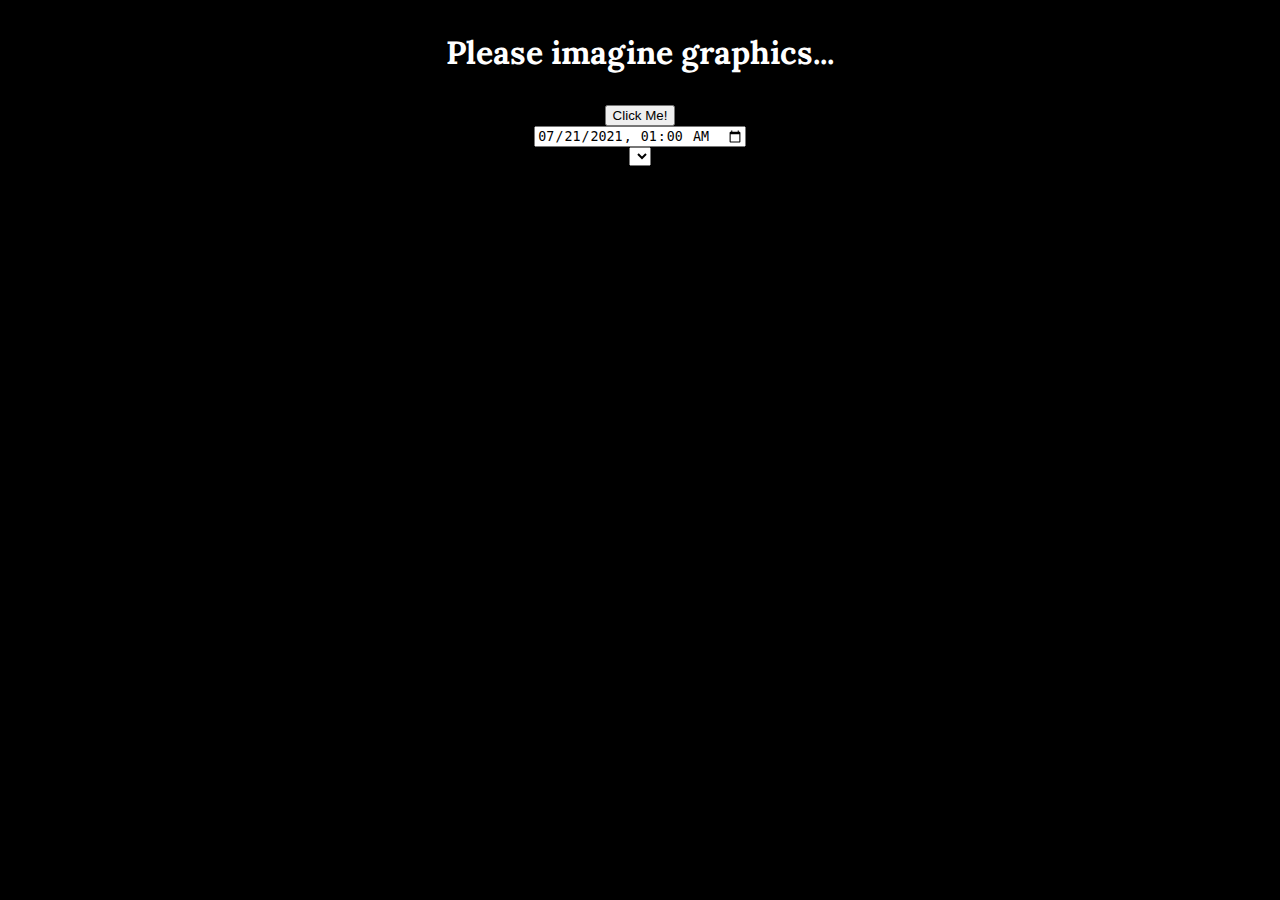
==== index.html @ 4fb52326 "Fixes weird --> in slynth" ====
<!DOCTYPE html>
<html>
<head>
	<title>Slynthesizer</title>
	<!-- <link rel="shortcut icon" href="/favicon.ico"> <!-- need favicon.ico --> 
	<script src="https://ajax.googleapis.com/ajax/libs/jquery/3.5.1/jquery.min.js"></script>
	<script src='blaseballTools.js' defer></script>
	<script src='blaseballFeed.js' defer></script>
	<script src='https://tonejs.github.io/build/Tone.js'></script>
    <link href="https://fonts.googleapis.com/css2?family=Lora:wght@400;700&family=Open+Sans:wght@400;700&display=swap" rel="stylesheet">
	<link rel="stylesheet" href="css/squid.css">
	<meta name="viewport" content="width=device-width, initial-scale=1.0">
</head>
<body style="background-color:#000000;"> 
	
	<div id="titleContent">
		<p>Please imagine graphics...</p>
	</div>
	<center>
		<button type="button" id = "startButton">Click Me!</button>
		<br>
		<!-- <label for="startTime">Enter a time:</label> -->
		<input type="datetime-local" id="startTime" name="startTime" value="2021-07-21T01:00">
		<br>
		<!-- <label for="games">Choose a game:</label> -->

		<select name="games" id="gamesOptions">
		</select>
	</center>
		
</body>
</html>
---- css/squid.css ----
#titleContent{
	font-family: "Lora";
    text-align: center;
	margin: 20px 0;
    font-size: 32px;
    font-weight: 700;
	color:#fff
}

/*@font-face {
  font-family: 'Comic Sans MS';
  src: url("../images/comic.ttf");
}*/
table
{
	width:670px;
}
th
{
	height:50px;
}
#scores
{
	font-family: 'Comic Sans MS';
	color:"pink";
}
#ticker
{
	font-family: 'Comic Sans MS';
	color:"magenta";
}
/*#updates
{
    float: left;
    padding: 15px;
	font-family: 'Comic Sans MS';
}*/
.left-update
{
/*	margin-top: 20px;*/
    float: left;
    padding: 15px;
	font-family: 'Comic Sans MS';
	clear:both;
/*	display:block;*/
}
.team-update
{
	margin-top: -10px;
    float: left;
    padding: 15px;
	font-family: 'Comic Sans MS';
	height:75px;
	width:100px;
		text-align:right;
/*		clear:both;*/
/*	display:block;*/
}
.inning-update
{
	margin-top: -10px;
    float: left;
    padding: 15px;
	font-family: 'Comic Sans MS';
	height:75px;
	line-height:75px;
	width:100px;
		text-align:right;
		    font-size:28px;
				vertical-align:middle;
/*		clear:both;*/
/*	display:block;*/
}
.inning-update img
{
	width:25px;
	height:auto;
	vertical-align:middle;
	padding:10px;
}
.team-update img
{
/*	float:left*/
/*	vertical-align:middle;*/
	height:30px;
	width:30px;
	padding:5px;

}
.teamimg
{
	vertical-align:middle;
	float:left;
	clear:both;
	height:40px;
	width:40px;
}
.teamScore
{
	float:right;
	text-align:right;
	height:40px;
	line-height:40px;
	width:40px;
	vertical-align:middle;
}
.img-update
{

    float: left;
    padding: 15px;
	font-family: 'Comic Sans MS';
		clear:both;
/*	display:block;*/
}
.right-update
{
	margin-top:-5px;
    float: left;
    padding: 15px;
	font-family: 'Comic Sans MS';
	width : 150px;
/*	clear:both;*/
/*	display:block;*/
}
table.sample {
/*	width: 80%;*/
	margin:auto;
	border-width: 5px;
	border-spacing: 2px;
	border-style: outset;
	border-color: gold;
	border-collapse: separate;
	font-family: 'Comic Sans MS';
	background: blue url(https://anlucas.neocities.org/bluetexture.gif) repeat
}
table.sample td {
	border-width: 1px;
	padding: 1px;
	border-style: inset;
	border-color: gold;
	font-family: 'Comic Sans MS';
	background: blue url(https://anlucas.neocities.org/bluetexture.gif) repeat
	-moz-border-radius: ;
}

.squid .floaty {
    display: revert;
    -webkit-animation-direction: alternate;
    animation-direction: alternate;
    -webkit-animation-name: floaty-ticket;
    animation-name: floaty-ticket;
    -webkit-animation-duration: 2s;
    animation-duration: 2s;
    -webkit-animation-iteration-count: infinite;
    animation-iteration-count: infinite;
    -webkit-animation-timing-function: ease-in-out;
    animation-timing-function: ease-in-out;
    font-size:90vh;
    line-height:0;
    position:relative;
    height:100%;
    height: 100vh;
    max-height: 68vh;
}
@-webkit-keyframes floaty-ticket {
    0% {
        transform: translateY(10px);
    }
}

@keyframes floaty-ticket {
    0% {
        transform: translateY(10px);
    }
}
.squid	.text {
    color: rgb(89, 136, 255);
    text-shadow:0 0 20px #5988ff;
    font-size:32px;
	font-family:"Lora","Courier New",monospace,serif;
	font-weight:700;
}
.coin .text{
  color: #ffbe00;
  line-height: 1.2em;
  font-size: 32px;
  font-family:"Lora","Courier New",monospace,serif;
  font-weight:700;
}
.links{
    background-color: lightgrey;
}
div.horizontalgap {
  float: left;
  overflow: hidden;
  height: 1px;
  width: 0px;
}
.blaseWrapper {
	width: 30%;
	margin: 0 auto; 
}
tickertab
{
    display: inline-block;
    margin-left: 50%;
}
.spot
{
	width:20px;
	height:auto;
}
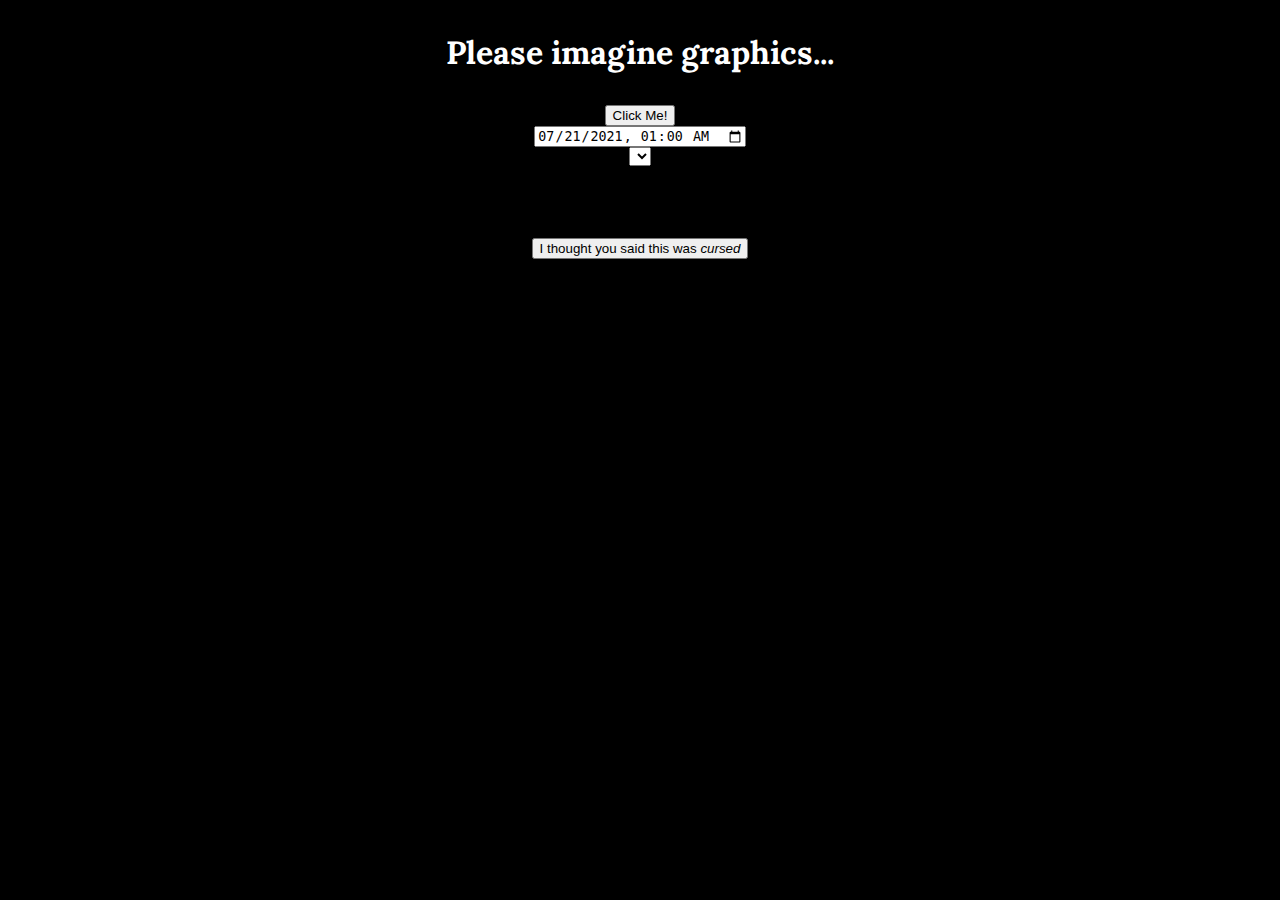
==== commit 03040acf: "Adds More curse option" ====
--- a/index.html
+++ b/index.html
@@ -28,6 +28,8 @@
 
 		<select name="games" id="gamesOptions">
 		</select>
+		<br><br><br><br><br>
+		<button type="button" id = "curseButton">I thought you said this was <i>cursed</i></button>
 	</center>
 		
 </body>
--- a/css/squid.css
+++ b/css/squid.css
@@ -6,208 +6,12 @@
     font-weight: 700;
 	color:#fff
 }
-
-/*@font-face {
-  font-family: 'Comic Sans MS';
-  src: url("../images/comic.ttf");
-}*/
-table
-{
-	width:670px;
-}
-th
-{
-	height:50px;
-}
-#scores
-{
-	font-family: 'Comic Sans MS';
-	color:"pink";
+#startButton{
+	
 }
-#ticker
-{
-	font-family: 'Comic Sans MS';
-	color:"magenta";
+#startTime{
+	
 }
-/*#updates
-{
-    float: left;
-    padding: 15px;
-	font-family: 'Comic Sans MS';
-}*/
-.left-update
-{
-/*	margin-top: 20px;*/
-    float: left;
-    padding: 15px;
-	font-family: 'Comic Sans MS';
-	clear:both;
-/*	display:block;*/
-}
-.team-update
-{
-	margin-top: -10px;
-    float: left;
-    padding: 15px;
-	font-family: 'Comic Sans MS';
-	height:75px;
-	width:100px;
-		text-align:right;
-/*		clear:both;*/
-/*	display:block;*/
-}
-.inning-update
-{
-	margin-top: -10px;
-    float: left;
-    padding: 15px;
-	font-family: 'Comic Sans MS';
-	height:75px;
-	line-height:75px;
-	width:100px;
-		text-align:right;
-		    font-size:28px;
-				vertical-align:middle;
-/*		clear:both;*/
-/*	display:block;*/
-}
-.inning-update img
-{
-	width:25px;
-	height:auto;
-	vertical-align:middle;
-	padding:10px;
-}
-.team-update img
-{
-/*	float:left*/
-/*	vertical-align:middle;*/
-	height:30px;
-	width:30px;
-	padding:5px;
-
-}
-.teamimg
-{
-	vertical-align:middle;
-	float:left;
-	clear:both;
-	height:40px;
-	width:40px;
-}
-.teamScore
-{
-	float:right;
-	text-align:right;
-	height:40px;
-	line-height:40px;
-	width:40px;
-	vertical-align:middle;
-}
-.img-update
-{
-
-    float: left;
-    padding: 15px;
-	font-family: 'Comic Sans MS';
-		clear:both;
-/*	display:block;*/
-}
-.right-update
-{
-	margin-top:-5px;
-    float: left;
-    padding: 15px;
-	font-family: 'Comic Sans MS';
-	width : 150px;
-/*	clear:both;*/
-/*	display:block;*/
-}
-table.sample {
-/*	width: 80%;*/
-	margin:auto;
-	border-width: 5px;
-	border-spacing: 2px;
-	border-style: outset;
-	border-color: gold;
-	border-collapse: separate;
-	font-family: 'Comic Sans MS';
-	background: blue url(https://anlucas.neocities.org/bluetexture.gif) repeat
-}
-table.sample td {
-	border-width: 1px;
-	padding: 1px;
-	border-style: inset;
-	border-color: gold;
-	font-family: 'Comic Sans MS';
-	background: blue url(https://anlucas.neocities.org/bluetexture.gif) repeat
-	-moz-border-radius: ;
-}
-
-.squid .floaty {
-    display: revert;
-    -webkit-animation-direction: alternate;
-    animation-direction: alternate;
-    -webkit-animation-name: floaty-ticket;
-    animation-name: floaty-ticket;
-    -webkit-animation-duration: 2s;
-    animation-duration: 2s;
-    -webkit-animation-iteration-count: infinite;
-    animation-iteration-count: infinite;
-    -webkit-animation-timing-function: ease-in-out;
-    animation-timing-function: ease-in-out;
-    font-size:90vh;
-    line-height:0;
-    position:relative;
-    height:100%;
-    height: 100vh;
-    max-height: 68vh;
-}
-@-webkit-keyframes floaty-ticket {
-    0% {
-        transform: translateY(10px);
-    }
-}
-
-@keyframes floaty-ticket {
-    0% {
-        transform: translateY(10px);
-    }
-}
-.squid	.text {
-    color: rgb(89, 136, 255);
-    text-shadow:0 0 20px #5988ff;
-    font-size:32px;
-	font-family:"Lora","Courier New",monospace,serif;
-	font-weight:700;
-}
-.coin .text{
-  color: #ffbe00;
-  line-height: 1.2em;
-  font-size: 32px;
-  font-family:"Lora","Courier New",monospace,serif;
-  font-weight:700;
-}
-.links{
-    background-color: lightgrey;
-}
-div.horizontalgap {
-  float: left;
-  overflow: hidden;
-  height: 1px;
-  width: 0px;
-}
-.blaseWrapper {
-	width: 30%;
-	margin: 0 auto; 
-}
-tickertab
-{
-    display: inline-block;
-    margin-left: 50%;
-}
-.spot
-{
-	width:20px;
-	height:auto;
+#gamesOptions{
+	
 }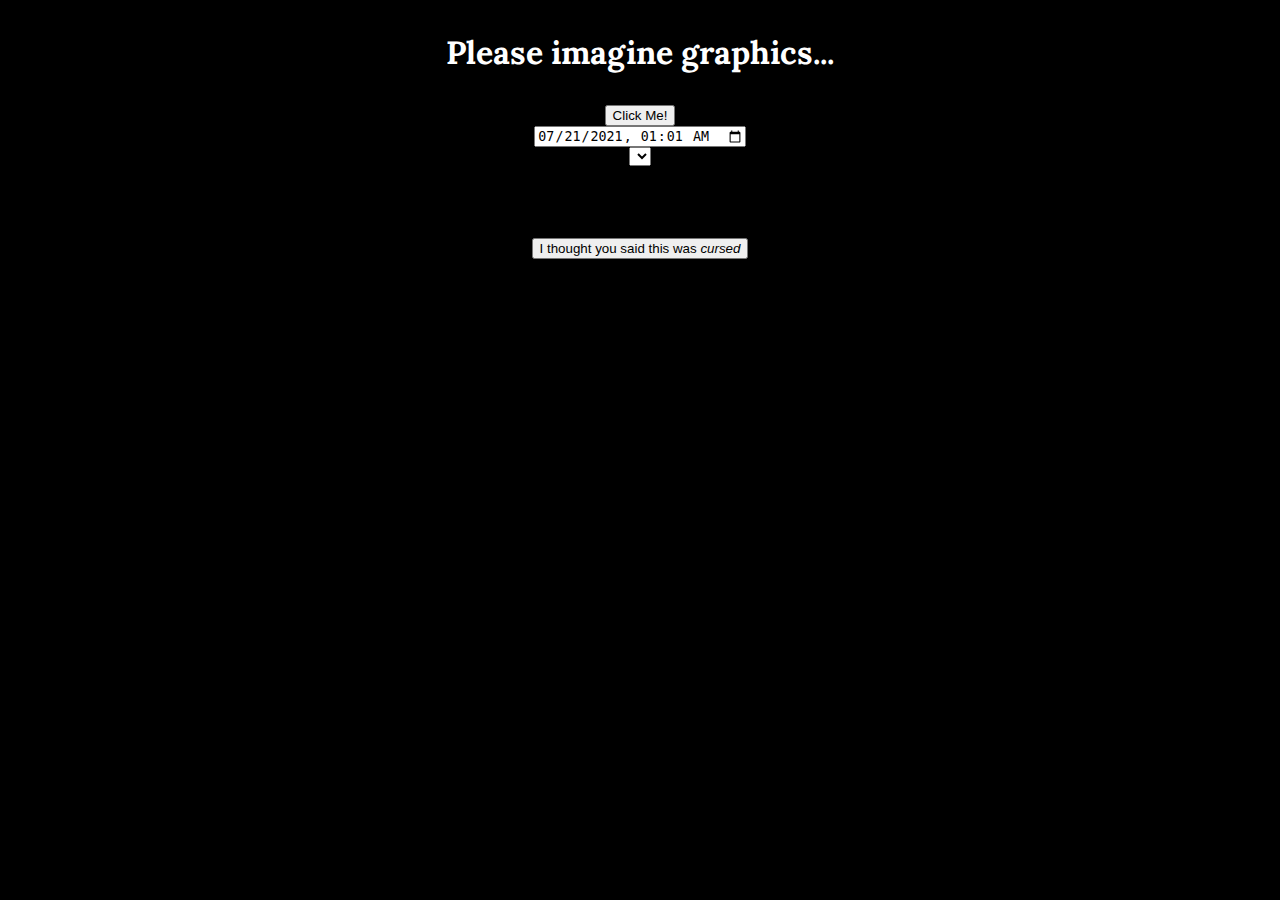
==== commit 910bbf50: "slynth: updates timeGrabber/gameGrabber stuff so that when time is changed it doesnt lose your selec" ====
--- a/index.html
+++ b/index.html
@@ -22,7 +22,7 @@
 		<button type="button" id = "startButton">Click Me!</button>
 		<br>
 		<!-- <label for="startTime">Enter a time:</label> -->
-		<input type="datetime-local" id="startTime" name="startTime" value="2021-07-21T01:00">
+		<input type="datetime-local" id="startTime" name="startTime" value="2021-07-21T01:01">
 		<br>
 		<!-- <label for="games">Choose a game:</label> -->
 
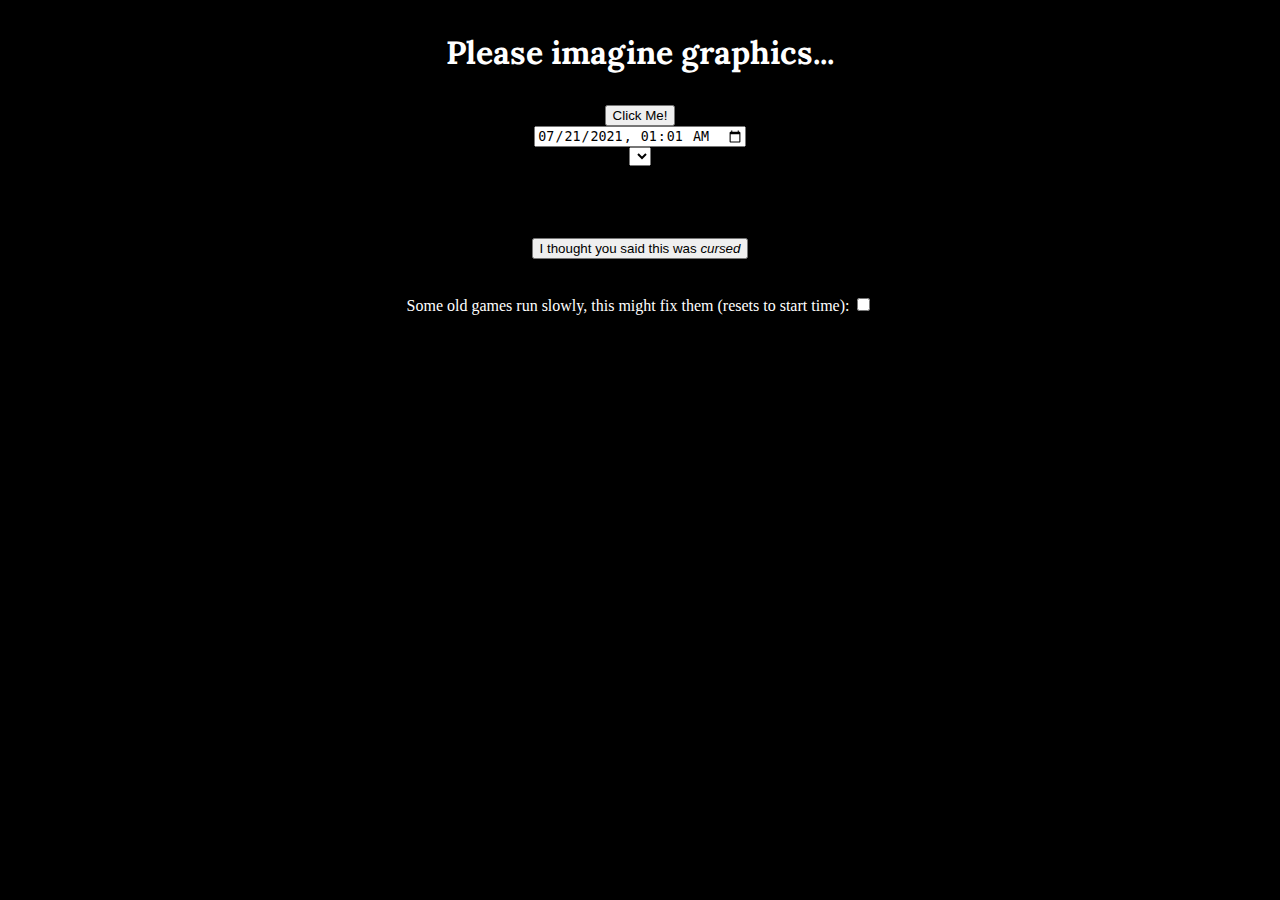
==== commit f16fa863: "slynth: Adds checkbox for fixing slow games" ====
--- a/index.html
+++ b/index.html
@@ -3,7 +3,7 @@
 <head>
 	<title>Slynthesizer</title>
 	<!-- <link rel="shortcut icon" href="/favicon.ico">- <!-- need favicon.ico --> 
+  need favicon.ico --> 
 	<script src="https://ajax.googleapis.com/ajax/libs/jquery/3.5.1/jquery.min.js"></script>
 	<script src='blaseballTools.js' defer></script>
 	<script src='blaseballFeed.js' defer></script>
@@ -30,6 +30,12 @@
 		</select>
 		<br><br><br><br><br>
 		<button type="button" id = "curseButton">I thought you said this was <i>cursed</i></button>
+		<br><br><br>
+		<label for="updateRate" style='color:white'>Some old games run slowly, this might fix them (resets to start time):</label>
+		<input type='checkbox' name="updateRate" id="updateRateSelect">
+
+		</select>
+		
 	</center>
 		
 </body>
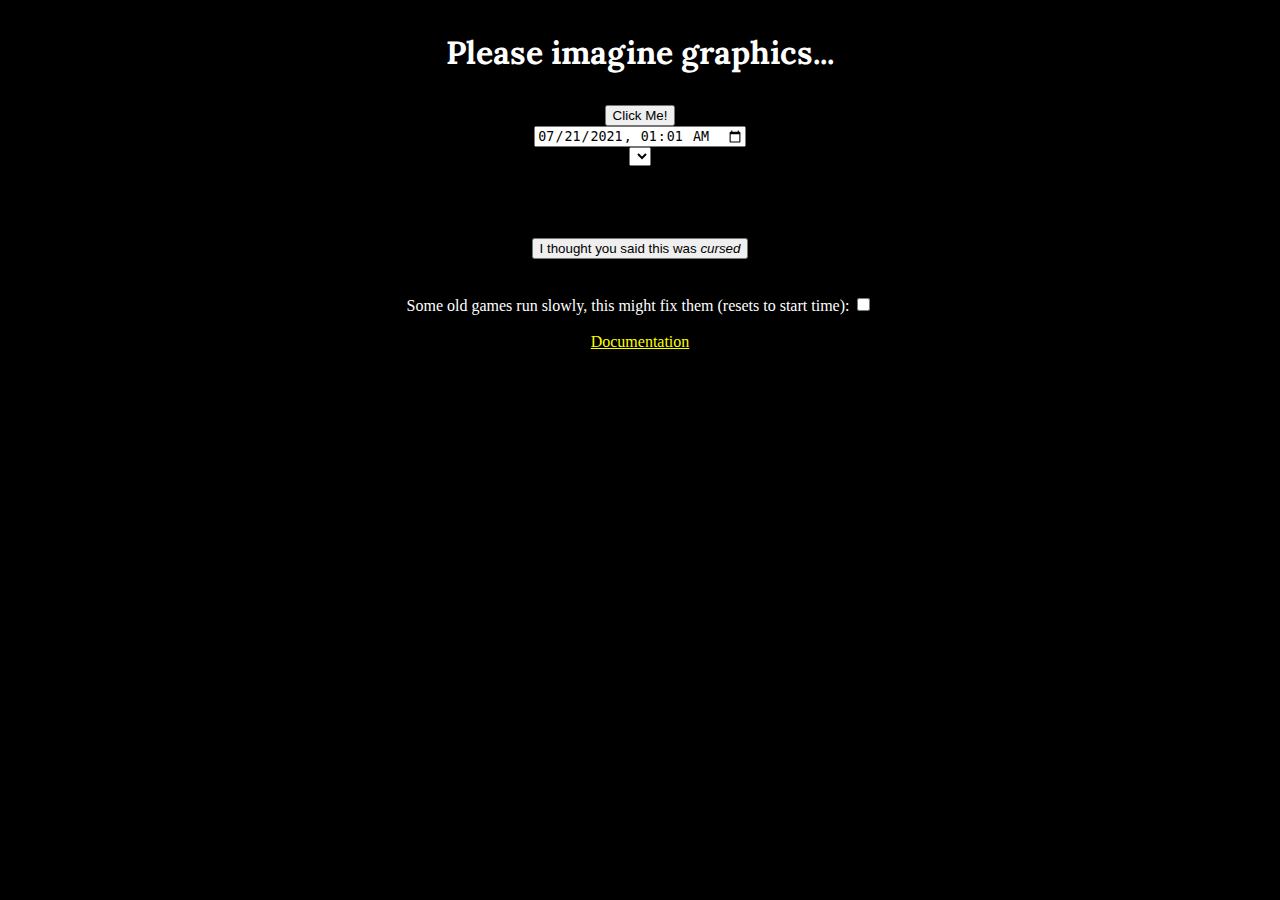
==== commit 8af53ce6: "slynth: adds documentation" ====
--- a/index.html
+++ b/index.html
@@ -33,7 +33,8 @@
 		<br><br><br>
 		<label for="updateRate" style='color:white'>Some old games run slowly, this might fix them (resets to start time):</label>
 		<input type='checkbox' name="updateRate" id="updateRateSelect">
-
+		<br><br>
+		<a href="slynthDocs.html" target="_blank">Documentation</a>
 		</select>
 		
 	</center>
--- a/css/squid.css
+++ b/css/squid.css
@@ -5,6 +5,20 @@
     font-size: 32px;
     font-weight: 700;
 	color:#fff
+}
+#mainContent{
+	font-family: "Lora";
+    text-align: left;
+	margin: 20px 0;
+    font-size: 16px;
+    font-weight: 700;
+	color:#ffffff;
+	line-height:1.6
+}
+a:link, a:visited {
+    color: yellow;
+	background-color: transparent;
+	text-decoration: underline;
 }
 #startButton{
 	
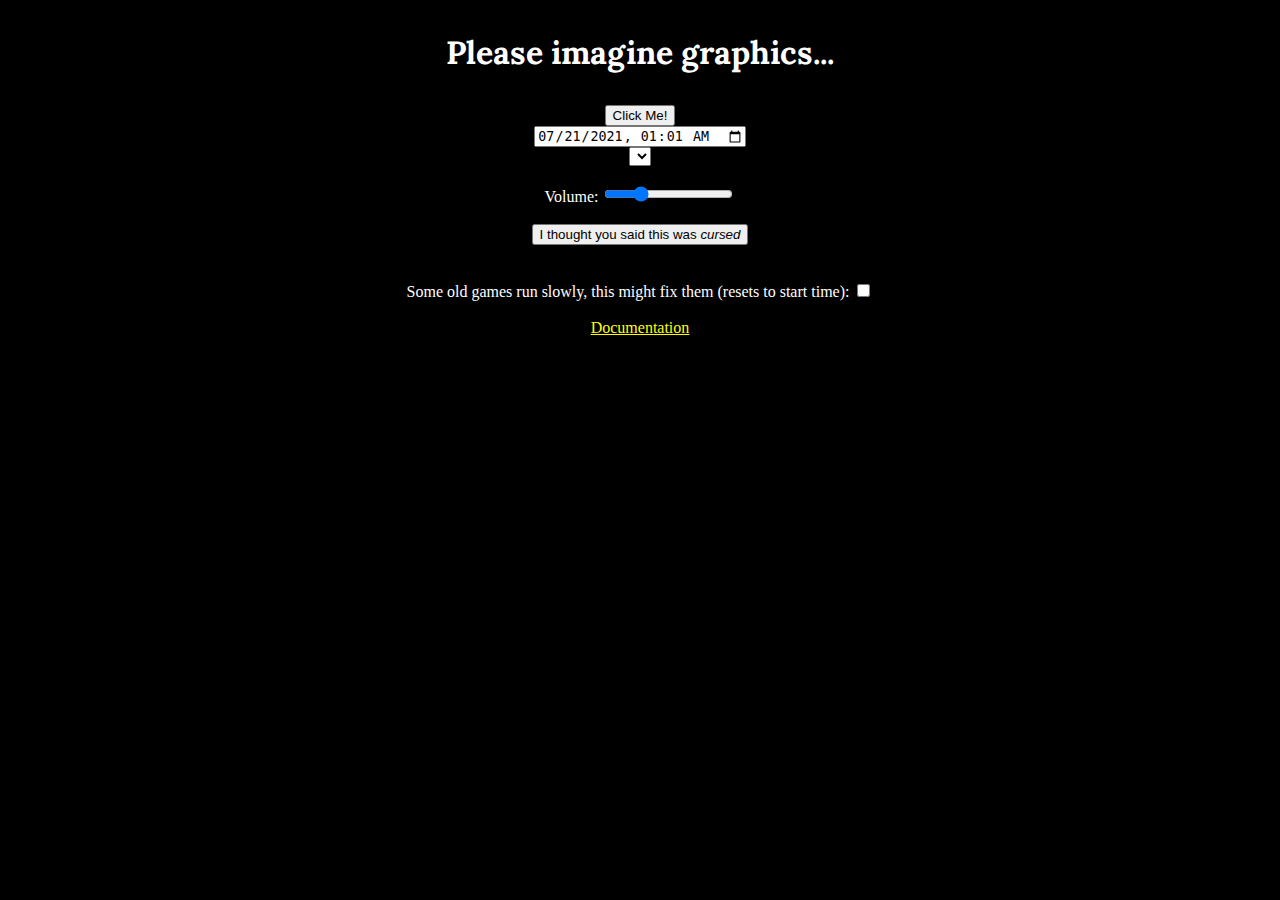
==== commit 8063b431: "slynth: first cut at volume slider" ====
--- a/index.html
+++ b/index.html
@@ -28,7 +28,11 @@
 
 		<select name="games" id="gamesOptions">
 		</select>
-		<br><br><br><br><br>
+		<br><br>
+		<label for="volumeSlider" style='color:white'>Volume:</label>
+		<input type="range" name="volume" id="volumeSlider" min="0" max="100" value="25">
+
+		<br><br>
 		<button type="button" id = "curseButton">I thought you said this was <i>cursed</i></button>
 		<br><br><br>
 		<label for="updateRate" style='color:white'>Some old games run slowly, this might fix them (resets to start time):</label>
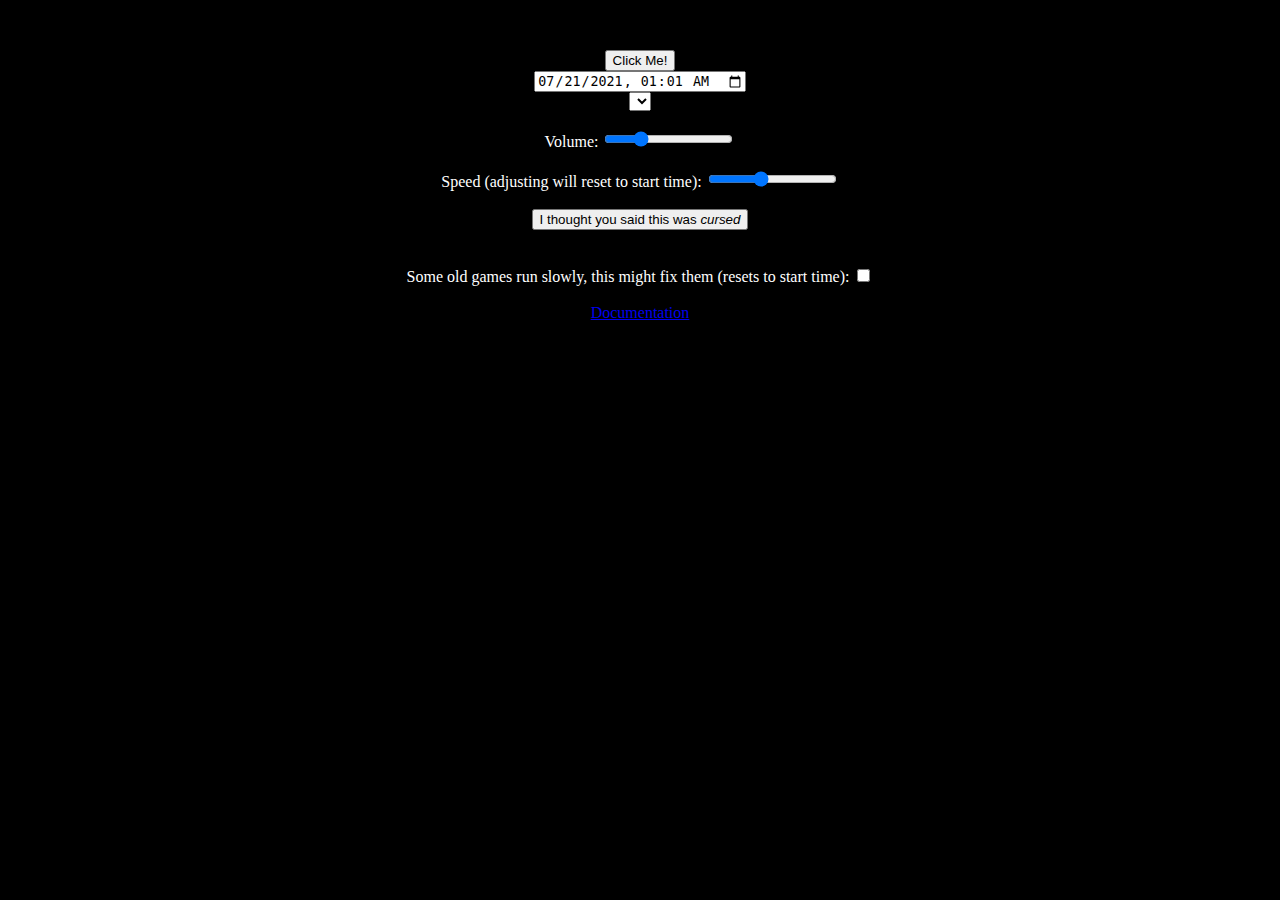
==== commit 19009c34: "Ill-advised too-big update. Adds slynthpost for working on slynthesizer without changing it out from" ====
--- a/index.html
+++ b/index.html
@@ -5,11 +5,11 @@
 	<!-- <link rel="shortcut icon" href="/favicon.ico">   need favicon.ico --> 
 	<script src="https://ajax.googleapis.com/ajax/libs/jquery/3.5.1/jquery.min.js"></script>
-	<script src='blaseballTools.js' defer></script>
-	<script src='blaseballFeed.js' defer></script>
+	<script src='../blaseballfiles/blaseballTools.js' defer></script>
+	<script src='../blaseballfiles/slynthesizer.js' defer></script>
 	<script src='https://tonejs.github.io/build/Tone.js'></script>
     <link href="https://fonts.googleapis.com/css2?family=Lora:wght@400;700&family=Open+Sans:wght@400;700&display=swap" rel="stylesheet">
-	<link rel="stylesheet" href="css/squid.css">
+	<link rel="stylesheet" href="css/slynthesizer.css">
 	<meta name="viewport" content="width=device-width, initial-scale=1.0">
 </head>
 <body style="background-color:#000000;">@@ -31,7 +31,9 @@
 		<br><br>
 		<label for="volumeSlider" style='color:white'>Volume:</label>
 		<input type="range" name="volume" id="volumeSlider" min="0" max="100" value="25">
-
+		<br><br>
+		<label for="speedSlider" style='color:white'>Speed (adjusting will reset to start time):</label>
+		<input type="range" name="speed" id="speedSlider" min="1" max="6" value="3">
 		<br><br>
 		<button type="button" id = "curseButton">I thought you said this was <i>cursed</i></button>
 		<br><br><br>
